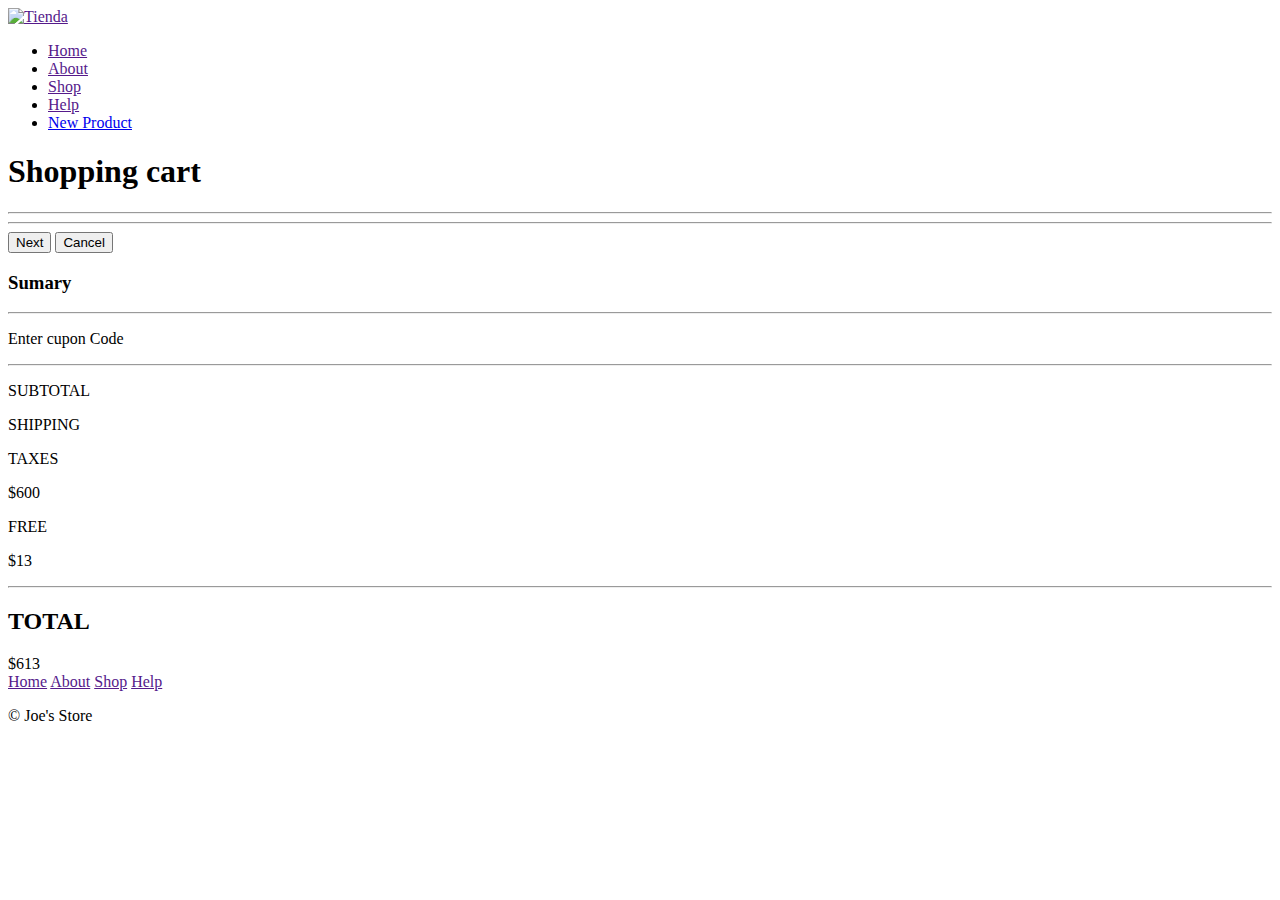
==== index.html @ 795a1c71 "Adicionando arquivo index.html" ====
<!DOCTYPE html>
<html lang="pt-BR">

<head>
	<meta charset="UTF-8">
	<meta name="viewport" content="width=device-width, initial-scale=1.0">
	<link rel="stylesheet" href="css/reset.css">
	<link rel="stylesheet" href="css/style.css">
	<link
		href="https://fonts.googleapis.com/css2?family=Montserrat:ital,wght@0,200;0,300;0,400;0,500;0,600;0,700;0,800;0,900;1,200;1,300;1,400;1,500;1,600;1,700;1,800;1,900&display=swap"
		rel="stylesheet">
	<title>Projeto Final</title>
</head>

<body>
	<header class="header">
		<div class="container header__content">
			<a href=""><img class="header__img" src="img/tienda.png" alt="Tienda"></a>
			<nav>
				<ul class="header__list">
					<li><a class="header__itens" href="">Home</a></li>
					<li><a class="header__itens" href="">About</a></li>
					<li><a class="header__itens" href="">Shop</a></li>
					<li><a class="header__itens" href="">Help</a></li>
					<li><a class="header__itens featured__item" href="new__products.html">New Product</a></li>
				</ul>
			</nav>
		</div>
	</header>
	<main>
		<section>

		</section>
		<section>
			<div class="container shopping__cart">
				<div id="cart__width" class="cart__width">
					<h1>Shopping cart</h1>
					<hr>
					<div id="listProduct">
						
					</div>
					<div>
						<hr>
						<button class="product__button" type="button">Next</button>
						<button class="product__button" type="button">Cancel</button>
					</div>
				</div>

				<div class="summary__width">
					<h3>Sumary</h3>
					<hr>
					<p class="summary__text summary__cuponCode">Enter cupon Code</p>
					<hr>
					<div class="products__summary">
						<div>
							<p class="summary__text">SUBTOTAL</p>
							<p class="summary__text">SHIPPING</p>
							<p class="summary__text">TAXES</p>
						</div>
						<div class="align__summaryItens">
							<p class="summary__text">$600</p>
							<p class="summary__text">FREE</p>
							<p class="summary__text">$13</p>
						</div>
					</div>
					<hr>
					<div class="products__summary">
						<h2>TOTAL</h2>
						<span>$613</span>
					</div>
				</div>
			</div>
		</section>
	</main>
	<footer class="footer">
		<div class="container footer__content">
			<a href="">Home</a>
			<a href="">About</a>
			<a href="">Shop</a>
			<a href="">Help</a>
			<p>&copy Joe's Store</p>
		</div>
	</footer>
	<script src="js/script.js"></script>
</body>

</html>
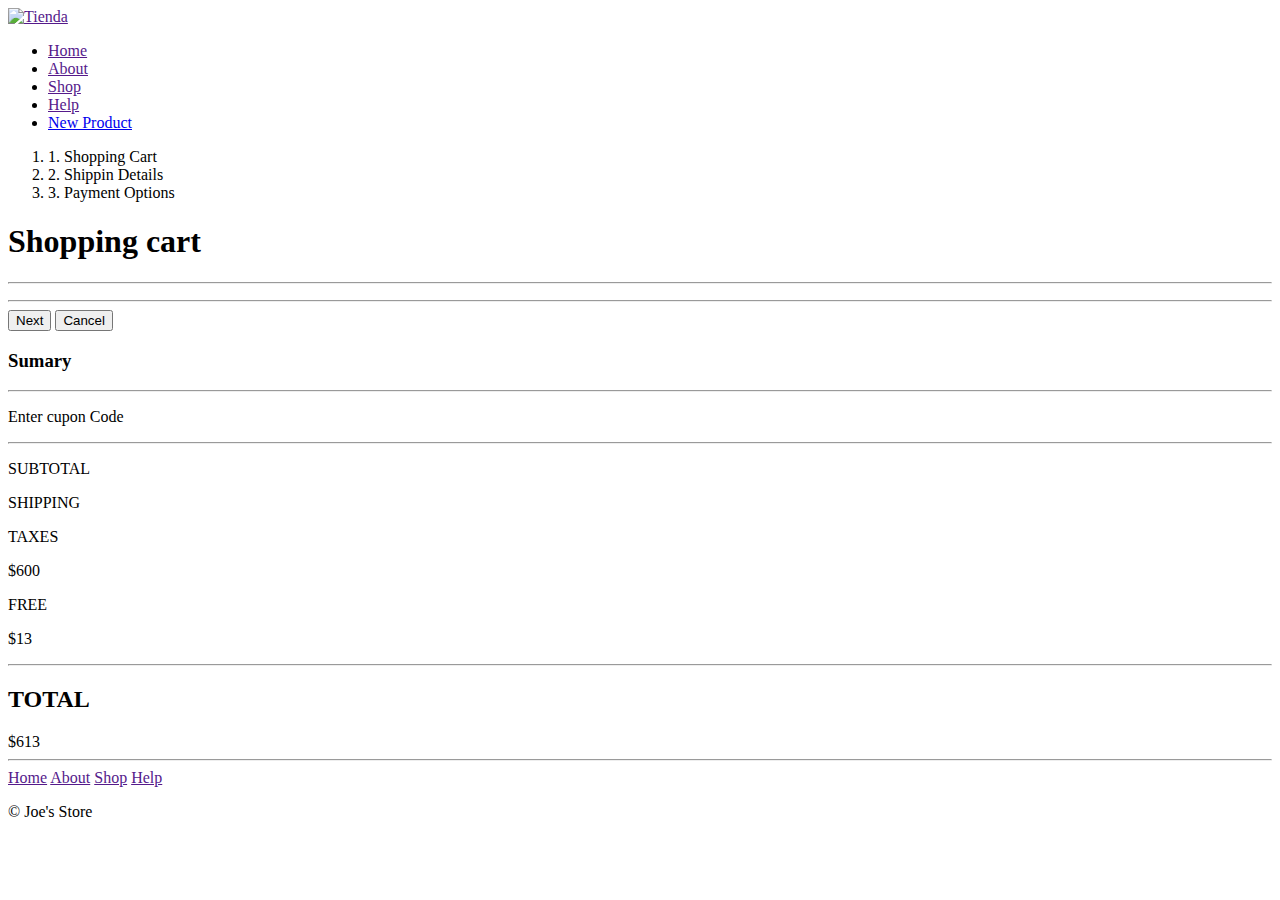
==== commit 0313bc4b: "Adicionando modificacao no arquivo" ====
--- a/index.html
+++ b/index.html
@@ -28,17 +28,27 @@
 		</div>
 	</header>
 	<main>
-		<section>
-
+		<section class="shoppingCart__options" >
+			<ol class="container shoppingCart__details">
+				<li>
+					<span>1. Shopping Cart</span>
+				</li>
+				<li>
+					<span>2. Shippin Details</span>
+				</li>
+				<li>
+					<span>3. Payment Options</span>
+				</li>
+			</ol>
 		</section>
 		<section>
 			<div class="container shopping__cart">
 				<div id="cart__width" class="cart__width">
-					<h1>Shopping cart</h1>
+					<h1 class="ShoppingCart__title">Shopping cart</h1>
 					<hr>
-					<div id="listProduct">
-						
-					</div>
+					<ul id="listProduct">
+
+					</ul>
 					<div>
 						<hr>
 						<button class="product__button" type="button">Next</button>
@@ -47,7 +57,7 @@
 				</div>
 
 				<div class="summary__width">
-					<h3>Sumary</h3>
+					<h3 class="ShoppingCart__title">Sumary</h3>
 					<hr>
 					<p class="summary__text summary__cuponCode">Enter cupon Code</p>
 					<hr>
@@ -65,7 +75,7 @@
 					</div>
 					<hr>
 					<div class="products__summary">
-						<h2>TOTAL</h2>
+						<h2 class="summary__total">TOTAL</h2>
 						<span>$613</span>
 					</div>
 				</div>
@@ -73,12 +83,13 @@
 		</section>
 	</main>
 	<footer class="footer">
+		<hr>
 		<div class="container footer__content">
-			<a href="">Home</a>
-			<a href="">About</a>
-			<a href="">Shop</a>
-			<a href="">Help</a>
-			<p>&copy Joe's Store</p>
+			<a class="footer__itens" href="">Home</a>
+			<a class="footer__itens" href="">About</a>
+			<a class="footer__itens" href="">Shop</a>
+			<a class="footer__itens" href="">Help</a>
+			<p class="footer__paragraph">&copy Joe's Store</p>
 		</div>
 	</footer>
 	<script src="js/script.js"></script>
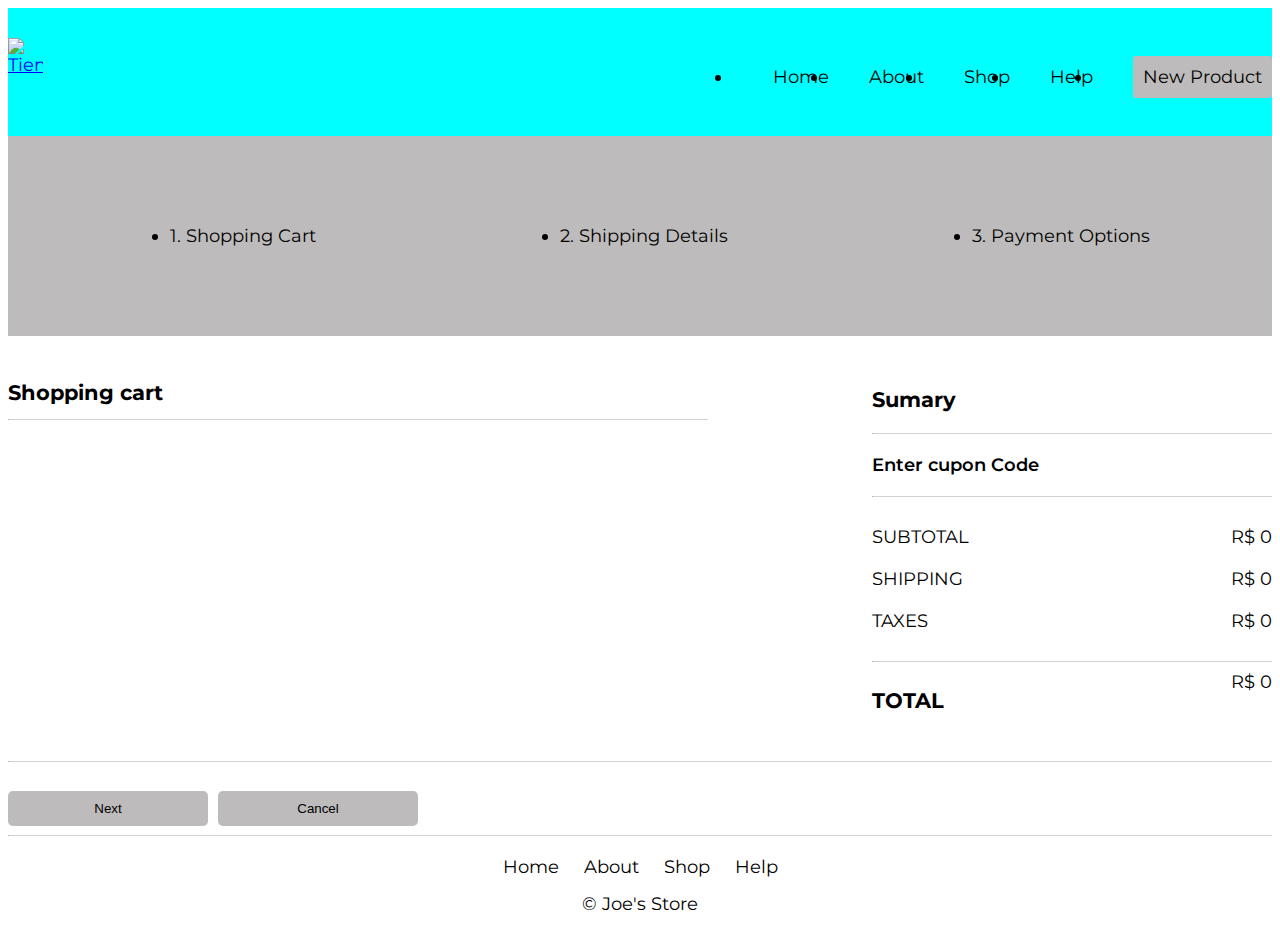
==== commit 906ecb21: "Adicionando novas modificacoes na estrutura html" ====
--- a/index.html
+++ b/index.html
@@ -6,6 +6,7 @@
 	<meta name="viewport" content="width=device-width, initial-scale=1.0">
 	<link rel="stylesheet" href="css/reset.css">
 	<link rel="stylesheet" href="css/style.css">
+	<link rel="stylesheet" href="css/index_mobileStyle.css">
 	<link
 		href="https://fonts.googleapis.com/css2?family=Montserrat:ital,wght@0,200;0,300;0,400;0,500;0,600;0,700;0,800;0,900;1,200;1,300;1,400;1,500;1,600;1,700;1,800;1,900&display=swap"
 		rel="stylesheet">
@@ -13,82 +14,86 @@
 </head>
 
 <body>
-	<header class="header">
-		<div class="container header__content">
-			<a href=""><img class="header__img" src="img/tienda.png" alt="Tienda"></a>
-			<nav>
-				<ul class="header__list">
-					<li><a class="header__itens" href="">Home</a></li>
-					<li><a class="header__itens" href="">About</a></li>
-					<li><a class="header__itens" href="">Shop</a></li>
-					<li><a class="header__itens" href="">Help</a></li>
-					<li><a class="header__itens featured__item" href="new__products.html">New Product</a></li>
+	<div class="content">
+		<header class="header">
+			<div class="container header__content">
+				<a href="index.html"><img class="header__img" src="img/tienda.png" alt="Tienda"></a>
+				<nav>
+					<ul class="header__list">
+						<li><a class="header__itens" href="index.html">Home</a></li>
+						<li><a class="header__itens" href="about.html">About</a></li>
+						<li><a class="header__itens" href="shop.html">Shop</a></li>
+						<li><a class="header__itens" href="help.html">Help</a></li>
+						<li><a class="header__itens featured__item" href="new__products.html">New Product</a></li>
+					</ul>
+				</nav>
+				<img class="menu__icon" src="img/menu.svg">
+			</div>
+		</header>
+		<main>
+			<section class="shoppingCart__stages">
+				<ul class="container shoppingCart__details">
+					<li>
+						<span>1. Shopping Cart</span>
+					</li>
+					<li>
+						<span>2. Shipping Details</span>
+					</li>
+					<li>
+						<span>3. Payment Options</span>
+					</li>
 				</ul>
-			</nav>
-		</div>
-	</header>
-	<main>
-		<section class="shoppingCart__options" >
-			<ol class="container shoppingCart__details">
-				<li>
-					<span>1. Shopping Cart</span>
-				</li>
-				<li>
-					<span>2. Shippin Details</span>
-				</li>
-				<li>
-					<span>3. Payment Options</span>
-				</li>
-			</ol>
-		</section>
-		<section>
-			<div class="container shopping__cart">
-				<div id="cart__width" class="cart__width">
-					<h1 class="ShoppingCart__title">Shopping cart</h1>
+			</section>
+			<section>
+				<div class="container shopping__cart">
+					<div id="cart__width" class="cart__width">
+						<h1 class="ShoppingCart__title">Shopping cart</h1>
+						<hr>
+						<ul id="listProduct" class="listProduct">
+							
+						</ul>
+					</div>
+					<div class="summary__width">
+						<h3 class="ShoppingCart__title">Sumary</h3>
+						<hr>
+						<p class="summary__text summary__cuponCode">Enter cupon Code</p>
+						<hr>
+						<div class="products__summary">
+							<div>
+								<p class="summary__text">SUBTOTAL</p>
+								<p class="summary__text">SHIPPING</p>
+								<p class="summary__text">TAXES</p>
+							</div>
+							<div class="align__summaryItens">
+								<p id="subTotal" class="summary__text">R$ 0</p>
+								<p id="shipping" class="summary__text">R$ 0</p>
+								<p id="taxes" class="summary__text">R$ 0</p>
+							</div>
+						</div>
+						<hr>
+						<div class="products__summary">
+							<h2 class="summary__total">TOTAL</h2>
+							<span id="total">R$ 0</span>
+						</div>
+					</div>
+				</div>
+				<div class="container">
 					<hr>
-					<ul id="listProduct">
-
-					</ul>
-					<div>
-						<hr>
+					<div class="buttons">
 						<button class="product__button" type="button">Next</button>
 						<button class="product__button" type="button">Cancel</button>
 					</div>
 				</div>
-
-				<div class="summary__width">
-					<h3 class="ShoppingCart__title">Sumary</h3>
-					<hr>
-					<p class="summary__text summary__cuponCode">Enter cupon Code</p>
-					<hr>
-					<div class="products__summary">
-						<div>
-							<p class="summary__text">SUBTOTAL</p>
-							<p class="summary__text">SHIPPING</p>
-							<p class="summary__text">TAXES</p>
-						</div>
-						<div class="align__summaryItens">
-							<p class="summary__text">$600</p>
-							<p class="summary__text">FREE</p>
-							<p class="summary__text">$13</p>
-						</div>
-					</div>
-					<hr>
-					<div class="products__summary">
-						<h2 class="summary__total">TOTAL</h2>
-						<span>$613</span>
-					</div>
-				</div>
-			</div>
-		</section>
-	</main>
+			</section>
+		</main>
+	</div>
 	<footer class="footer">
 		<hr>
 		<div class="container footer__content">
-			<a class="footer__itens" href="">Home</a>
-			<a class="footer__itens" href="">About</a>
-			<a class="footer__itens" href="">Shop</a>
-			<a class="footer__itens" href="">Help</a>
+			<a class="footer__itens" href="index.html">Home</a>
+			<a class="footer__itens" href="about.html">About</a>
+			<a class="footer__itens" href="shop.html">Shop</a>
+			<a class="footer__itens" href="help.html">Help</a>
 			<p class="footer__paragraph">&copy Joe's Store</p>
 		</div>
 	</footer>
--- a/css/style.css
+++ b/css/style.css
@@ -0,0 +1,186 @@
+:root {
+    font-family: 'Montserrat', sans-serif;
+    box-sizing: border-box;
+    font-size: 18px;
+}
+
+html {
+    height: 100%;
+}
+
+body {
+    min-height: 100%;
+    display: flex;
+    flex-direction: column;
+}
+
+hr {
+    border-color: #d4d1d1;
+    border-top: none;
+}
+
+img {
+    max-width: 100%;
+}
+
+.content {
+    flex: 1;
+}
+
+.header {
+    background-color: aqua;
+}
+
+.header__content {
+    display: flex;
+    justify-content: space-between;
+    padding: 30px 0;
+}
+
+.header__img {
+    max-width: 35px
+}
+
+.header__list {
+    display: flex;
+    padding-top: 10px;
+}
+
+.header__itens {
+    margin-left: 40px;
+    text-decoration: none;
+    color: black;
+}
+
+.menu__icon {
+    display: none;
+}
+
+.featured__item {
+    background-color: #bdbbbb;
+    color: black;
+    padding: 10px;
+    border-radius: 3px;
+}
+
+.featured__item:active {
+    background-color: black;
+    color: white;
+}
+
+.container {
+    max-width: 1280px;
+    margin: 0 auto;
+}
+
+.shoppingCart__stages {
+    background-color: #bdbbbb;
+}
+
+.shoppingCart__details {
+    display: flex;
+    justify-content: space-around;
+    align-items: center;
+    height: 200px;
+}
+
+.shopping__cart {
+    display: flex;
+    justify-content: space-between;
+    margin: 30px auto;
+}
+
+.ShoppingCart__title {
+    font-size: 21px;
+}
+
+.cart__width {
+    width: 700px;
+}
+
+.product__card {
+    display: flex;
+    justify-content: space-between;
+    margin: 20px 0;
+}
+
+.product__title {
+    margin-bottom: 15px;
+    text-transform: uppercase;
+}
+
+.product__img {
+    float: left;
+    margin-right: 20px;
+    width: 110px;
+    height: 110px;
+}
+
+.product__description {
+    width: 450px;
+    margin-bottom: 10px;
+}
+
+.product__input {
+    width: 60px;
+    height: 25px;
+    margin: 40px 0;
+    text-align: center;
+    border: 1px #888 solid;
+}
+
+.product__button {
+    width: 200px;
+    padding: 10px;
+    background-color: #bdbbbb;
+    border-radius: 5px;
+    margin-right: 5px;
+    margin-top: 20px;
+    border: none;
+}
+
+.product__button:active {
+    background-color: black;
+    color: white;
+}
+
+.products__summary {
+    display: flex;
+    justify-content: space-between;
+}
+
+.summary__width {
+    width: 400px;
+}
+
+.align__summaryItens {
+    text-align: right;
+}
+
+.summary__text {
+    margin: 20px 0;
+}
+
+.summary__cuponCode {
+    font-weight: 600;
+}
+
+.summary__total {
+    font-size: 21px;
+}
+
+.footer__content {
+    text-align: center;
+    margin-top: 20px;
+    margin-bottom: 20px;
+}
+
+.footer__itens {
+    text-decoration: none;
+    color: black;
+    margin: 0 10px;
+}
+
+.footer__paragraph {
+    margin-top: 15px;
+}